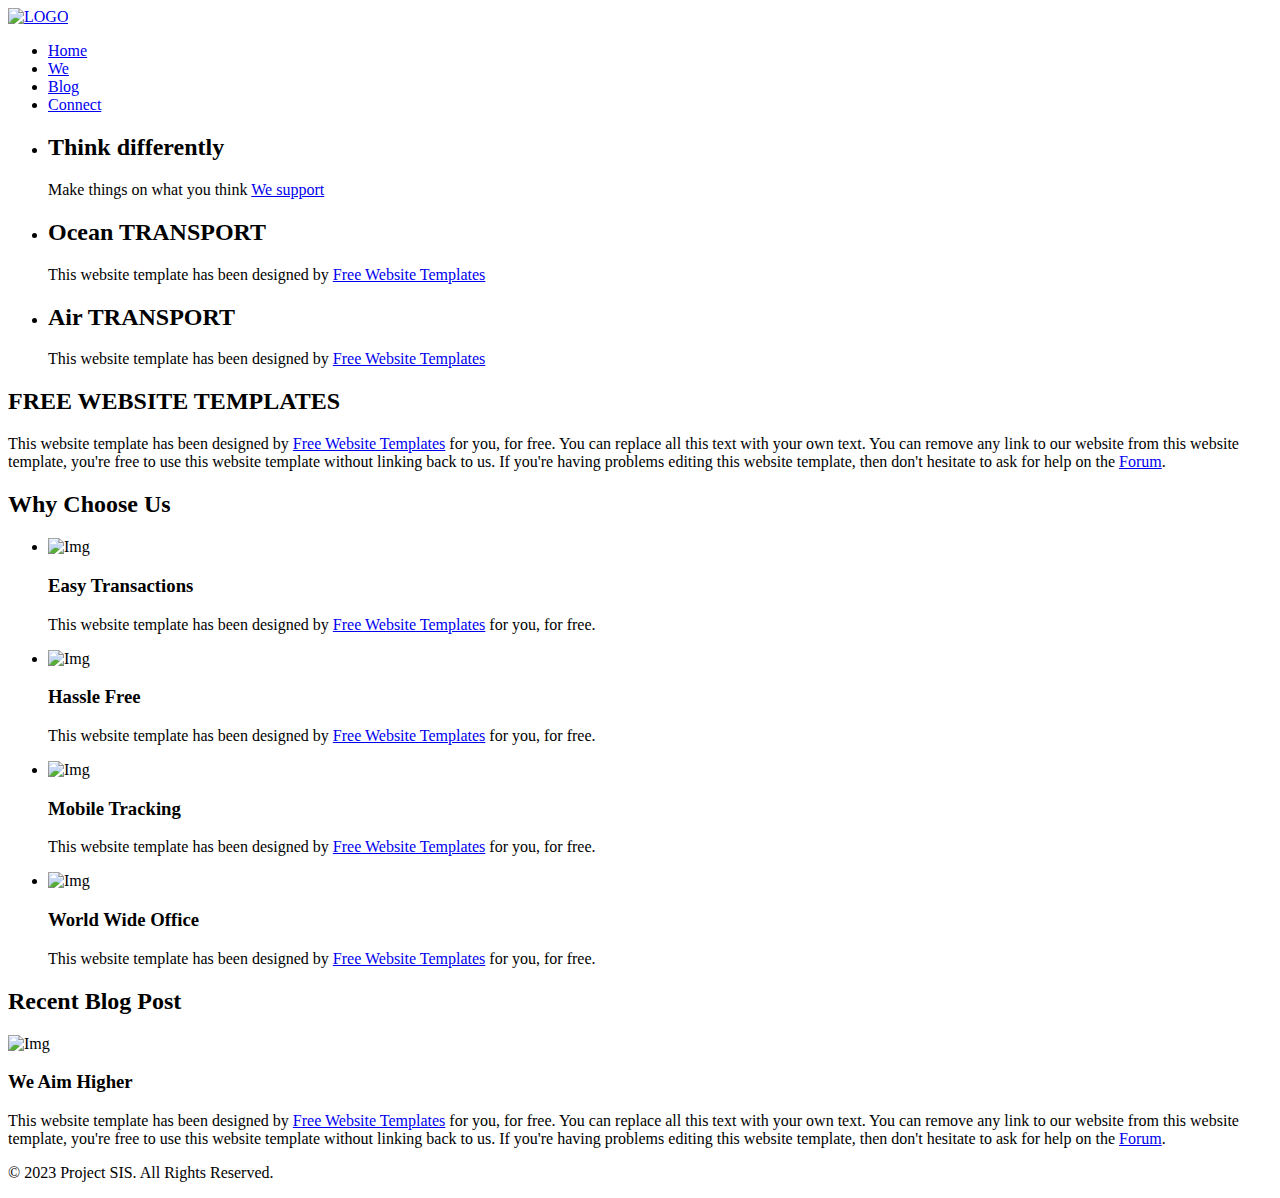
==== index.html @ 7c9d24d1 "Add files via upload" ====
<!DOCTYPE HTML>

<html>
<head>
	<meta charset="UTF-8">
	<title>Project SiS</title>
	<link rel="stylesheet" href="css/styles.css" type="text/css" />
</head>
<body>
	<div id="header">
		<div class="area">
			<div id="logo">
				<a href="index.html"><img src="images/logo.png" alt="LOGO" height="86" width="170" /></a>
			</div>
			<ul id="navigation">
				<li class="selected">
					<a href="index.html">Home</a>
				</li>
				<li>
					<a href="about.html">We</a>
				</li>
				<li>
					<a href="blog.html">Blog</a>
				</li>
				<li>
					<a href="contact.html">Connect</a>
				</li>
			</ul>
		</div>
	</div>
	<div id="contents">
		<div id="adbox">
			<div class="area">
				<ul>
					<li>
						<div>
							<h2><span>Think</span> differently</h2>
							<p>
								Make things on what you think  <a href="http://www.freewebsitetemplates.com/">We support</a>
							</p>
						</div>
					</li>
					<li>
						<div>
							<h2><span>Ocean</span> TRANSPORT</h2>
							<p>
								This website template has been designed by <a href="http://www.freewebsitetemplates.com/">Free Website Templates</a>
							</p>
						</div>
					</li>
					<li>
						<div>
							<h2><span>Air</span> TRANSPORT</h2>
							<p>
								This website template has been designed by <a href="http://www.freewebsitetemplates.com/">Free Website Templates</a>
							</p>
						</div>
					</li>
				</ul>
			</div>
		</div>
		<div class="area">
			<div class="main">
				<h2>FREE WEBSITE TEMPLATES</h2>
				<p>
					This website template has been designed by <a href="http://www.freewebsitetemplates.com/">Free Website Templates</a> for you, for free. You can replace all this text with your own text. You can remove any link to our website from this website template, you're free to use this website template without linking back to us. If you're having problems editing this website template, then don't hesitate to ask for help on the <a href="http://www.freewebsitetemplates.com/forums/">Forum</a>.
				</p>
				<div id="features">
					<h2>Why Choose Us</h2>
					<ul>
						<li>
							<img src="images/agents.png" alt="Img" height="100" width="100" />
							<h3>Easy Transactions</h3>
							<p>
								This website template has been designed by <a href="http://www.freewebsitetemplates.com/">Free Website Templates</a> for you, for free.
							</p>
						</li>
						<li>
							<img src="images/shopping.png" alt="Img" height="100" width="100" />
							<h3>Hassle Free</h3>
							<p>
								This website template has been designed by <a href="http://www.freewebsitetemplates.com/">Free Website Templates</a> for you, for free.
							</p>
						</li>
						<li>
							<img src="images/smiling.png" alt="Img" height="100" width="100" />
							<h3>Mobile Tracking</h3>
							<p>
								This website template has been designed by <a href="http://www.freewebsitetemplates.com/">Free Website Templates</a> for you, for free.
							</p>
						</li>
						<li>
							<img src="images/buildings.png" alt="Img" height="100" width="100" />
							<h3>World Wide Office</h3>
							<p>
								This website template has been designed by <a href="http://www.freewebsitetemplates.com/">Free Website Templates</a> for you, for free.
							</p>
						</li>
					</ul>
				</div>
			</div>
			<div class="blog">
				<h2>Recent Blog Post</h2>
				<div class="frame">
					<img src="images/checker.jpg" alt="Img" height="216" width="268" />
				</div>
				<h3>We Aim Higher</h3>
				<p>
					This website template has been designed by <a href="http://www.freewebsitetemplates.com/">Free Website Templates</a> for you, for free. You can replace all this text with your own text. You can remove any link to our website from this website template, you're free to use this website template without linking back to us. If you're having problems editing this website template, then don't hesitate to ask for help on the <a href="http://www.freewebsitetemplates.com/forums/">Forum</a>.
				</p>
			</div>
		</div>
	</div>
	<div id="footer">
		<span class="divider"></span>
		<div class="area">
			<div id="connect">
				<a href="http://freewebsitetemplates.com/go/googleplus/" target="_blank" class="googleplus"></a> <a href="http://www.freewebsitetemplates.com/misc/contact/" target="_blank" class="mail"></a> <a href="http://freewebsitetemplates.com/go/facebook/" target="_blank" class="facebook"></a> <a href="http://freewebsitetemplates.com/go/twitter/" target="_blank" class="twitter"></a>
			</div>
			<p>
				© 2023 Project SIS. All Rights Reserved.
			</p>
		</div>
	</div>
</body>
</html>
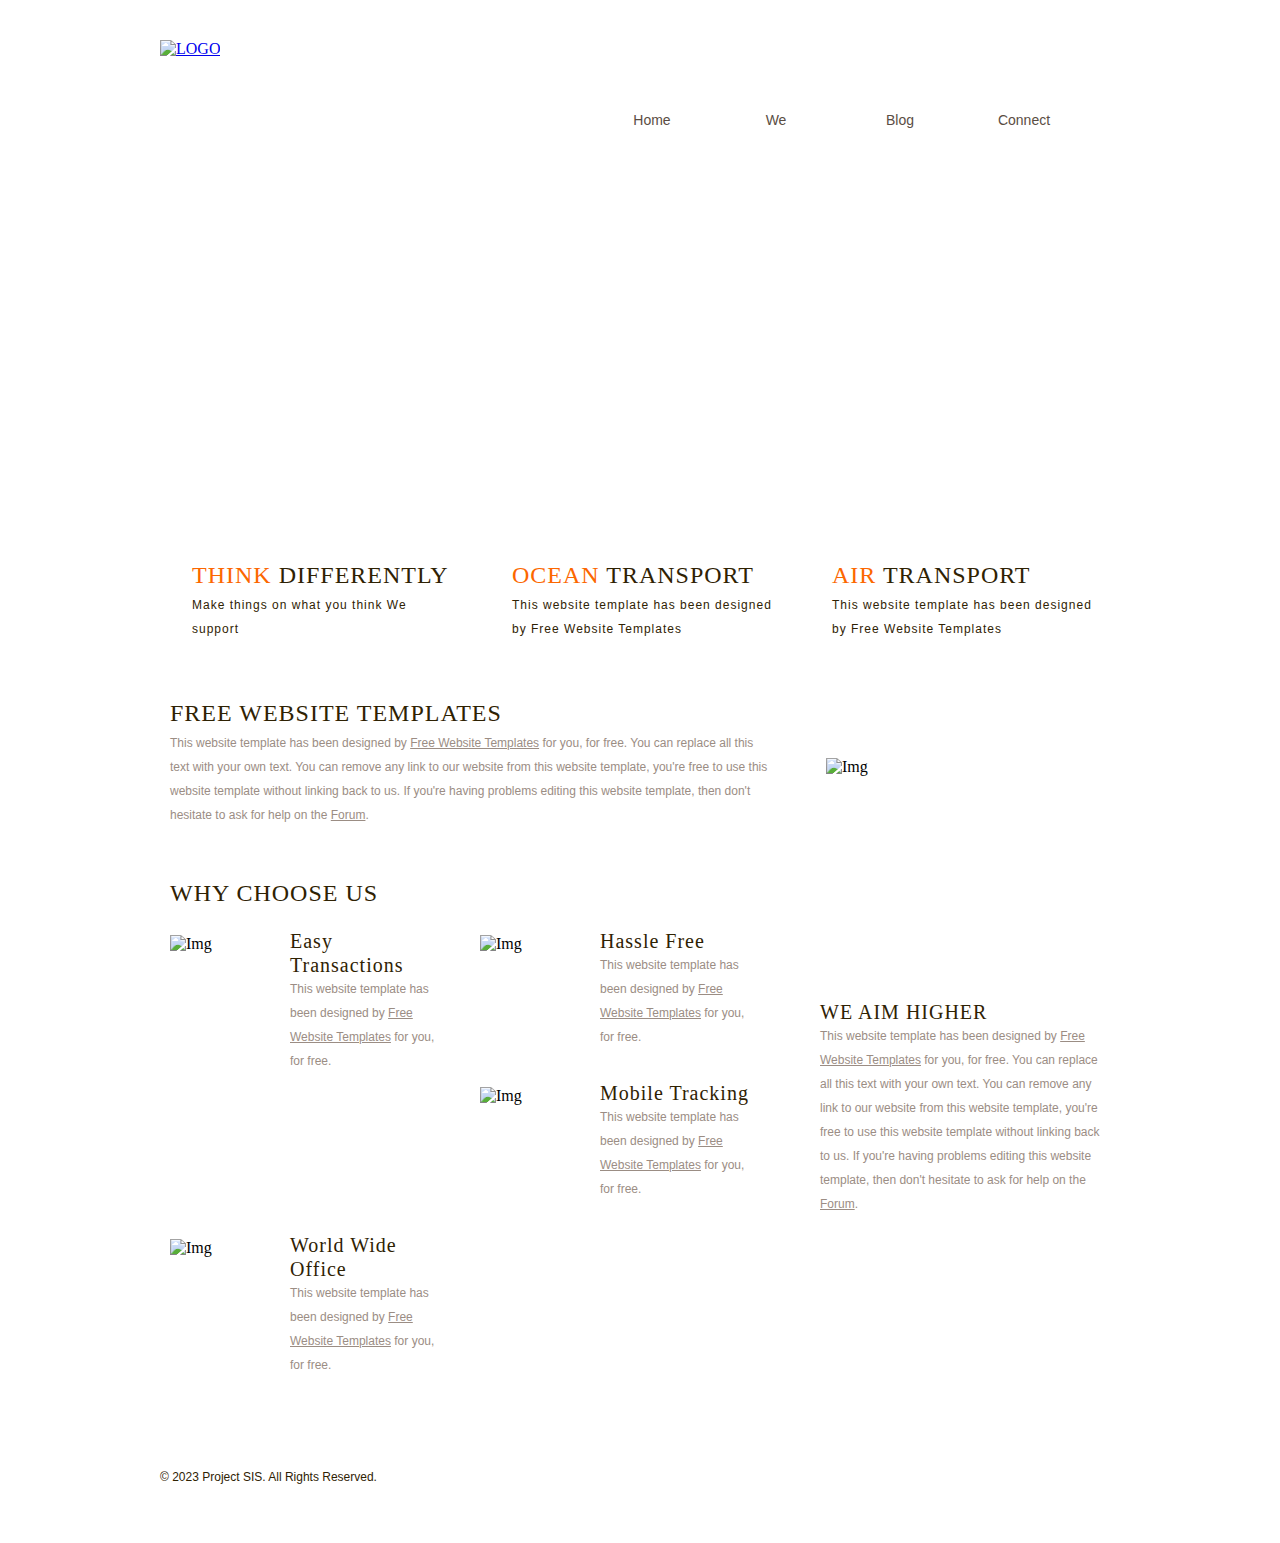
==== commit fcff4d2d: "Update index.html" ====
--- a/index.html
+++ b/index.html
@@ -4,7 +4,7 @@
 <head>
 	<meta charset="UTF-8">
 	<title>Project SiS</title>
-	<link rel="stylesheet" href="css/styles.css" type="text/css" />
+	<link rel="stylesheet" href="styles.css" type="text/css" />
 </head>
 <body>
 	<div id="header">
@@ -123,4 +123,4 @@
 		</div>
 	</div>
 </body>
-</html>+</html>
--- a/styles.css
+++ b/styles.css
@@ -0,0 +1,507 @@
+/* Website template by freewebsitetemplates.com */
+@font-face {
+	font-family: 'Abel-Regular';
+	src: url('../fonts/Abel-Regular.eot');
+	src: local('☺'), url('../fonts/Abel-Regular.woff') format('woff'), url('../fonts/Abel-Regular.ttf') format('truetype'), url('../fonts/Abel-Regular.svg') format('svg');
+	font-weight: normal;
+	font-style: normal;
+}
+@font-face {
+	font-family: 'Cabin-Regular';
+	src: url('../fonts/Cabin-Regular.eot');
+	src: local('☺'), url('../fonts/Cabin-Regular.woff') format('woff'), url('../fonts/Cabin-Regular.ttf') format('truetype'), url('../fonts/Cabin-Regular.svg') format('svg');
+	font-weight: normal;
+	font-style: normal;
+}
+body {
+	background: url(../images/bg-body.png) repeat left top;
+	min-width: 960px;
+	margin: 0;
+}
+.area {
+	width: 960px;
+	margin: 0 auto;
+}
+img {
+	border: 0;
+}
+.more {
+	color: #eb6900;
+	display: inline-block;
+	font: 12px/24px 'Cabin-Regular';
+	letter-spacing: 1px;
+	margin: 0 5px;
+	text-decoration: none;
+	text-transform: uppercase;
+}
+/*------------------------------ Sprites ------------------------------*/
+#navigation, #navigation li.selected a, #navigation li a:hover, .blog h2, .frame, .heading1, .heading2, #blog .list li {
+	background: url(../images/interface.png) no-repeat;
+}
+.box, .box > div, .box > div > div {
+	background-image: url(../images/bg-contentbox.png);
+	background-repeat: no-repeat;
+}
+.box2, .box2 > div {
+	background-image: url(../images/bg-sidebar.png);
+	background-repeat: no-repeat;
+}
+#connect a, .archives > li > span {
+	background: url(../images/icons.png) no-repeat;
+}
+.more:hover, #connect a:hover {
+	filter:alpha(opacity=80);
+	opacity:0.8;
+}
+.frame {
+	background-position: right bottom;
+	height: 216px;
+	width: 268px;
+	margin: 0 0 12px -7px;
+	padding: 12px 13px 14px;
+}
+.heading1, .heading2 {
+	background-position: -258px -60px;
+	height: 54px;
+	line-height: 54px;
+	width: 240px;
+	margin: 0 auto;
+	text-align: center;
+	text-shadow: 0 1px #fff;
+}
+.heading2 {
+	background-position: right -60px;
+	height: 45px;
+	line-height: 45px;
+	width: 440px;
+}
+/*------------------------------ HEADER ------------------------------*/
+#header {
+	background: url(../images/bg-header.png) repeat-x left top;
+	height: 140px;
+	text-align: right;
+}
+/** logo **/
+#logo {
+	float: left;
+	margin: 40px 0 0;
+}
+/** navigation **/
+#navigation {
+	background-position: right top;
+	display: inline-block;
+	height: 45px;
+	list-style: none;
+	width: 500px;
+	margin: 95px 0 0;
+	padding: 0 30px;
+}
+#navigation li {
+	float: left;
+	width: 124px;
+	margin: 0;
+	text-align: center;
+}
+#navigation li a {
+	color: #5a4d43;
+	display: block;
+	font: 14px/50px Arial, Helvetica, sans-serif;
+	height: 50px;
+	width: 124px;
+	text-decoration: none;
+	text-shadow: 0 1px #fff;
+}
+#navigation li.selected a, #navigation li a:hover {
+	background-position: left top;
+}
+/*------------------------------ CONTENTS ------------------------------*/
+#contents {
+	min-height: 1010px;
+	padding-top: 45px;
+}
+#contents div.area:after {
+	clear:both;
+	content:"";
+	display:block;
+	height:1%;
+	line-height:0;
+	visibility:hidden;
+}
+h2, h3 {
+	color: #2f2203;
+	font: 24px/24px 'Abel-Regular';
+	letter-spacing: 1px;
+	margin: 0 0 6px;
+	text-transform: uppercase;
+}
+h2 span {
+	color: #fc6700;
+}
+h3 {
+	font-size: 20px;
+	margin: 0;
+	text-transform: none;
+}
+p {
+	color: #9b8d84;
+	font: 12px/24px Arial, Helvetica, sans-serif;
+	padding: 0 0 24px;
+	margin: 0;
+}
+p a {
+	color: #9b8d84;
+}
+h3 a:hover, p a:hover {
+	color: #f1aa00;
+}
+p a:hover {
+	text-decoration: underline;
+}
+/** adbox **/
+#adbox {
+	background: url(../images/adbox.jpg) no-repeat center top;
+	margin: -45px 0 30px;
+}
+#adbox .area {
+	height: 531px;
+	position: relative;
+}
+#adbox ul {
+	display: inline-block;
+	list-style: none;
+	margin: 0 0 6px;
+	padding: 0;
+	position: absolute;
+	left: 0;
+	bottom: 0;
+}
+#adbox ul li {
+	float: left;
+	background: url(../images/separator.png) no-repeat left top;
+	min-height: 110px;
+	width: 300px;
+	padding: 0 8px 0 12px;
+}
+#adbox ul li:first-child {
+	background: none;
+}
+#adbox ul li > div {
+	background: url(../images/bg-adbox-feature.png) no-repeat center top;
+	padding: 10px 20px 0;
+}
+#adbox ul li > div h2 {
+	letter-spacing: 1px;
+}
+#adbox ul li > div p {
+	color: #2f2203;
+	letter-spacing: 1px;
+}
+#adbox ul li > div p a {
+	color: #2f2203;
+	text-decoration: none;
+}
+/** section **/
+.section {
+	float: left;
+	width: 480px;
+}
+/** box **/
+.box {
+	background-position: right bottom;
+	width: 440px;
+	margin: 0 auto 36px;
+	padding: 0 0 10px;
+}
+.box > div {
+	background-position: left top;
+	padding: 10px 0 0;
+}
+.box > div > div {
+	background-position: -450px 0;
+	background-repeat: repeat-y;
+	padding: 0 20px;
+}
+/** box2 **/
+.box2 {
+	background-position: right bottom;
+	padding: 0 0 10px;
+}
+.box2 > div {
+	background-position: left top;
+	background-repeat: repeat-y;
+	min-height: 100px;
+	padding: 0 40px;
+}
+/** main **/
+.main {
+	float: left;
+	width: 600px;
+	margin: 0 30px 0 10px;
+}
+/** blog **/
+.blog {
+	float: right;
+	width: 290px;
+	margin: 0 10px 18px 20px;
+}
+.blog h2 {
+	background-position: 0 -60px;
+	color: #fff;
+	font: 24px/35px 'Abel-Regular';
+	height: 35px;
+	letter-spacing: 1px;
+	width: 208px;
+	margin: 0 0 10px;
+	padding: 0 20px;
+	text-transform: uppercase;
+}
+.blog h3 {
+	text-transform: uppercase;
+}
+.blog p {
+	padding: 0;
+}
+/** features **/
+#features {
+	margin: 30px 0 12px;
+}
+#features p {
+	padding: 0;
+}
+#features .more {
+	margin: 0
+}
+#features ul {
+	display: inline-block;
+	list-style: none;
+	width: 630px;
+	margin: 18px 0 18px -10px;
+	padding: 0;
+}
+#features ul li {
+	float: left;
+	width: 280px;
+	margin: 0 10px 22px;
+	padding: 0 10px 0 0;
+}
+#features ul li img {
+	float: left;
+	margin: 6px 20px 24px 0;
+}
+/** About page **/
+#about p {
+	letter-spacing: 1px;
+	padding-bottom: 12px;
+}
+#about .section:first-child p {
+	padding-bottom: 42px;
+}
+/** contact **/
+#contact p {
+	padding-bottom: 30px;
+}
+#contact p span {
+	display: block;
+}
+#contact .section {
+	width: 440px;
+	padding: 0 20px;
+}
+#contact .section:first-child h3 {
+	margin-top: 12px;
+}
+#contact p.numbers {
+	padding-left: 40px;
+}
+#contact p.address {
+	padding-left:40px;
+}
+#contact p.address span {
+	display: block;
+	font-size: 14px;
+	margin-left: -40px;
+}
+/** list **/
+.list {
+	list-style: none;
+	margin: 18px 0;
+	padding: 0;
+}
+.list li {
+}
+.list li img {
+	float: left;
+	margin: 0 20px 0 10px;
+}
+.list li div {
+	padding-left: 130px;
+}
+/** Blog Page **/
+#blog {
+	margin-bottom: 60px;
+}
+#blog .main {
+	background: url(../images/dash.png) repeat-y right top;
+	min-height: 500px;
+	width: 598px;
+	margin: 0;
+	padding: 0 22px 0 40px;
+}
+#blog .list li {
+	background-position: left bottom;
+	height: 194px;
+	width: 540px;
+	margin: 0 0 18px;
+	padding: 20px 40px 10px 20px;
+}
+#blog .list li img {
+	margin: 0 20px 0 0;
+}
+#blog .list li div {
+	padding-left: 150px;
+}
+#blog .list li div p {
+	letter-spacing: 1px;
+	padding-bottom: 6px;
+	border-bottom: 1px solid #e5e5e5;
+}
+#blog .list li div > span {
+	color: #9b8d84;
+	font: 12px/42px Arial, Helvetica, sans-serif;
+}
+#blog .list li div > span.views {
+	float: right;
+}
+#blog .sidebar {
+	float: right;
+	width: 240px;
+	padding: 0 40px 0 18px;
+}
+/** pagination **/
+.pagination {
+	display: inline-block;
+	line-height: 24px;
+	width: 100%;
+	margin: 12px 0 0;
+	text-align: center;
+}
+.pagination > ul {
+	display: inline-block;
+	list-style: none;
+ *width: 330px;
+	margin: 0;
+	padding: 0;
+}
+.pagination > ul li {
+	float: left;
+	font-family: Arial, Helvetica, sans-serif;
+	font-size: 16px;
+	margin: 0 2px;
+}
+.pagination > ul li a {
+	color: #9b8d84;
+	padding: 5px;
+	text-decoration: none;
+}
+.pagination > ul li a:hover, .pagination > ul li.selected a {
+	color: #fc6700;
+}
+.pagination > ul li.last a {
+	color: #f1aa00;
+}
+/** archives **/
+.archives {
+	list-style: none;
+	margin: 0;
+	padding: 18px 0;
+}
+.archives > li {
+	cursor: pointer;
+	border-top: 1px solid #e5e5e5;
+}
+.archives > li > span {
+	background-position: right -160px;
+	color: #f1aa00;
+	display: block;
+	font: 16px/30px 'Abel-Regular';
+	height: 30px;
+}
+.archives > li:first-child {
+	border-top: 0;
+}
+.archives ul {
+	display: none;
+	list-style: none;
+	border-top: 1px solid #e5e5e5;
+	margin: 0;
+	padding: 12px 0;
+}
+.archives ul li a {
+	color: #9b8d84;
+	display: block;
+	font: 12px/24px Arial, Helvetica, sans-serif;
+	padding-left: 20px;
+	text-decoration: none;
+}
+.archives ul li a:hover {
+	color: #fc6700;
+}
+.archives > li:hover > span {
+	color: #fc6700;
+}
+.archives > li ul {
+	display: none;
+}
+.archives > li:hover > span, .archives > li:hover ul {
+	background-position: right bottom;
+	color: #fc6700;
+	display: block;
+}
+/*------------------------------ FOOTER ------------------------------*/
+#footer {
+	background: url(../images/bg-footer.png) repeat left top;
+	display: inline-block;
+	width: 100%;
+	padding: 30px 0;
+}
+.divider {
+	background: url(../images/divider.png) no-repeat center top;
+	display: block;
+	height: 2px;
+	width: 572px;
+	margin: 0 auto;
+	position: relative;
+	top: -31px;
+}
+#footer p {
+	color: #2f2203;
+	font: 12px/24px Arial, Helvetica, sans-serif;
+	margin: 0;
+	text-shadow: 0 1px #fff;
+}
+#connect {
+	float: right;
+	display: inline-block;
+	list-style: none;
+	margin: 0;
+	padding: 0;
+}
+#connect a {
+	float: left;
+	display: inline-block;
+	height: 30px;
+	width: 30px;
+	margin: 0 15px;
+}
+#connect a.googleplus {
+	background-position: 0 0;
+}
+#connect a.mail {
+	background-position: 0 -40px;
+}
+#connect a.facebook {
+	background-position: 0 -80px;
+}
+#connect a.twitter {
+	background-position: 0 -120px;
+}
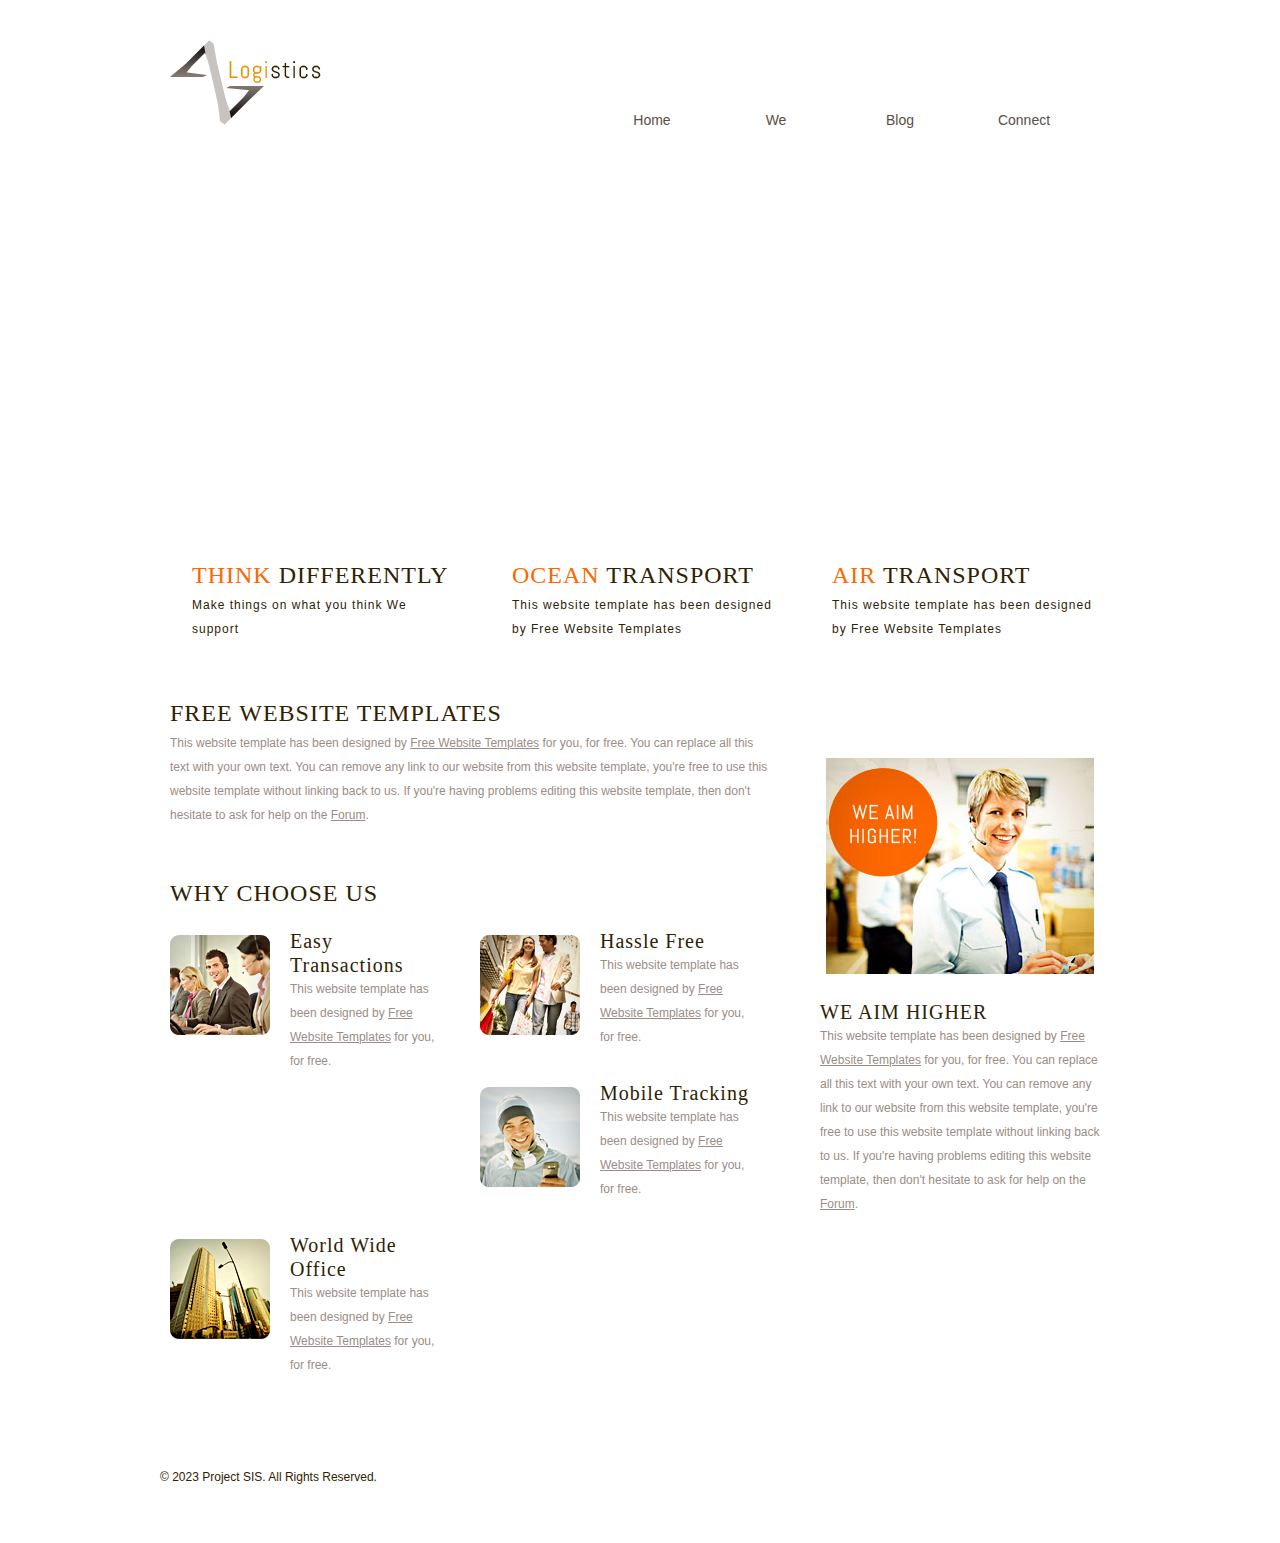
==== commit 5becc41a: "Update index.html" ====
--- a/index.html
+++ b/index.html
@@ -10,7 +10,7 @@
 	<div id="header">
 		<div class="area">
 			<div id="logo">
-				<a href="index.html"><img src="images/logo.png" alt="LOGO" height="86" width="170" /></a>
+				<a href="index.html"><img src="logo.png" alt="LOGO" height="86" width="170" /></a>
 			</div>
 			<ul id="navigation">
 				<li class="selected">
@@ -69,28 +69,28 @@
 					<h2>Why Choose Us</h2>
 					<ul>
 						<li>
-							<img src="images/agents.png" alt="Img" height="100" width="100" />
+							<img src="agents.png" alt="Img" height="100" width="100" />
 							<h3>Easy Transactions</h3>
 							<p>
 								This website template has been designed by <a href="http://www.freewebsitetemplates.com/">Free Website Templates</a> for you, for free.
 							</p>
 						</li>
 						<li>
-							<img src="images/shopping.png" alt="Img" height="100" width="100" />
+							<img src="shopping.png" alt="Img" height="100" width="100" />
 							<h3>Hassle Free</h3>
 							<p>
 								This website template has been designed by <a href="http://www.freewebsitetemplates.com/">Free Website Templates</a> for you, for free.
 							</p>
 						</li>
 						<li>
-							<img src="images/smiling.png" alt="Img" height="100" width="100" />
+							<img src="smiling.png" alt="Img" height="100" width="100" />
 							<h3>Mobile Tracking</h3>
 							<p>
 								This website template has been designed by <a href="http://www.freewebsitetemplates.com/">Free Website Templates</a> for you, for free.
 							</p>
 						</li>
 						<li>
-							<img src="images/buildings.png" alt="Img" height="100" width="100" />
+							<img src="buildings.png" alt="Img" height="100" width="100" />
 							<h3>World Wide Office</h3>
 							<p>
 								This website template has been designed by <a href="http://www.freewebsitetemplates.com/">Free Website Templates</a> for you, for free.
@@ -102,7 +102,7 @@
 			<div class="blog">
 				<h2>Recent Blog Post</h2>
 				<div class="frame">
-					<img src="images/checker.jpg" alt="Img" height="216" width="268" />
+					<img src="checker.jpg" alt="Img" height="216" width="268" />
 				</div>
 				<h3>We Aim Higher</h3>
 				<p>
